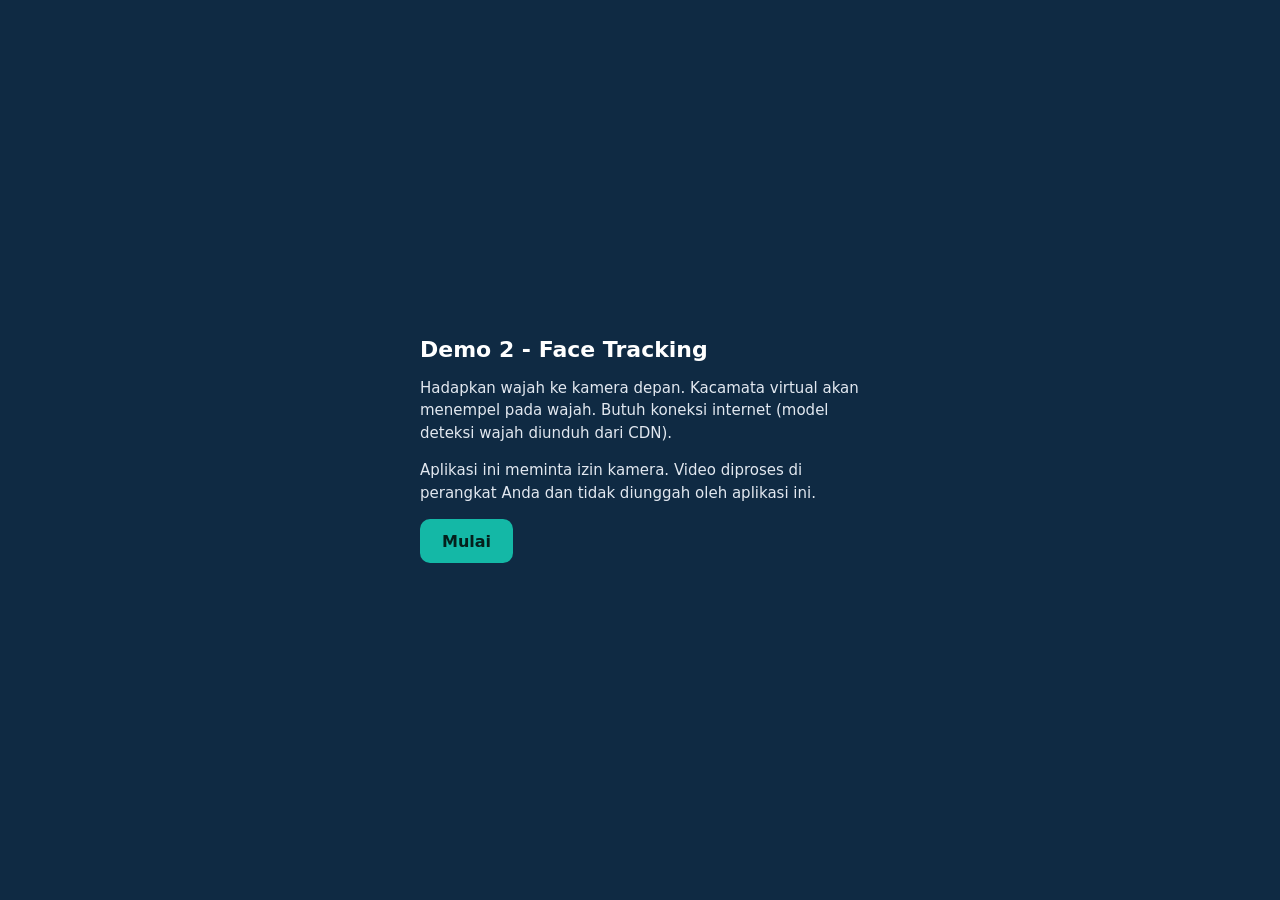
==== tracking-build/face-tracking.html @ 26065249 "prak4: tracking build (image + face tracking)" ====
<!DOCTYPE html>
<html lang="id">
<head>
<meta charset="utf-8">
<meta name="viewport" content="width=device-width, initial-scale=1, viewport-fit=cover">
<title>Demo 2 - Face Tracking</title>
<link rel="stylesheet" href="./src/styles.css">
<script type="importmap">
{ "imports": {
 "three": "./vendor/three/three.module.js",
 "three/addons/": "./vendor/three/addons/"
} }
</script>
</head>
<body>
<div id="bar">
 <a href="./index.html">&larr; Menu</a>
 <span id="status" data-state="idle">Belum dimulai</span>
</div>
<div id="container"></div>
<div id="info">Belum ada informasi.</div>
<div id="consent"><div class="card">
<h1>Demo 2 - Face Tracking</h1>
<p>Hadapkan wajah ke kamera depan.
 Kacamata virtual akan menempel pada wajah.
 Butuh koneksi internet (model deteksi wajah diunduh dari CDN).</p>
<p>Aplikasi ini meminta izin kamera. Video diproses di perangkat Anda
 dan tidak diunggah oleh aplikasi ini.</p>
<button id="startBtn">Mulai</button>
</div></div>
<script type="module" src="./src/face-demo.js"></script>
</body>
</html>
---- tracking-build/src/styles.css ----
*{box-sizing:border-box}
html,body {
 margin:0;
 height:100%;
 font-family:system-ui,Segoe UI,Roboto,sans-serif;
 background:#0f2a43;
 color:#fff;
}
#container{position:fixed;inset:0;overflow:hidden}
#bar {
 position:fixed;
 top:0;
 left:0;
 right:0;
 z-index:5;
 display:flex;
 gap:8px;
 align-items:center;
 padding:8px 10px;
 background:rgba(15,42,67,.82);
}
#bar a{color:#8fd3c9;text-decoration:none;font-size:14px}
#status {
 flex:1;
 font-size:14px;
 font-weight:600;
 text-align:right;
}
#status[data-state="idle"]{color:#cbd5e1}
#status[data-state="searching"]{color:#fbbf24}
#status[data-state="found"]{color:#34d399}
#status[data-state="error"]{color:#f87171}
#info {
 position:fixed;
 left:0;
 right:0;
 bottom:0;
 z-index:5;
 padding:8px 12px;
 font-size:12px;
 background:rgba(15,42,67,.82);
 color:#cbd5e1;
}
#consent {
 position:fixed;
 inset:0;
 z-index:10;
 display:flex;
 align-items:center;
 justify-content:center;
 padding:20px;
 background:#0f2a43;
}
#consent .card{max-width:440px}
#consent h1{font-size:22px;margin:0 0 10px}
#consent p{line-height:1.5;font-size:15px;color:#e2e8f0}
button {
 font:inherit;
 font-weight:700;
 padding:12px 22px;
 border:0;
 border-radius:10px;
 background:#14b8a6;
 color:#04201c;
 cursor:pointer;
 min-height:44px;
}
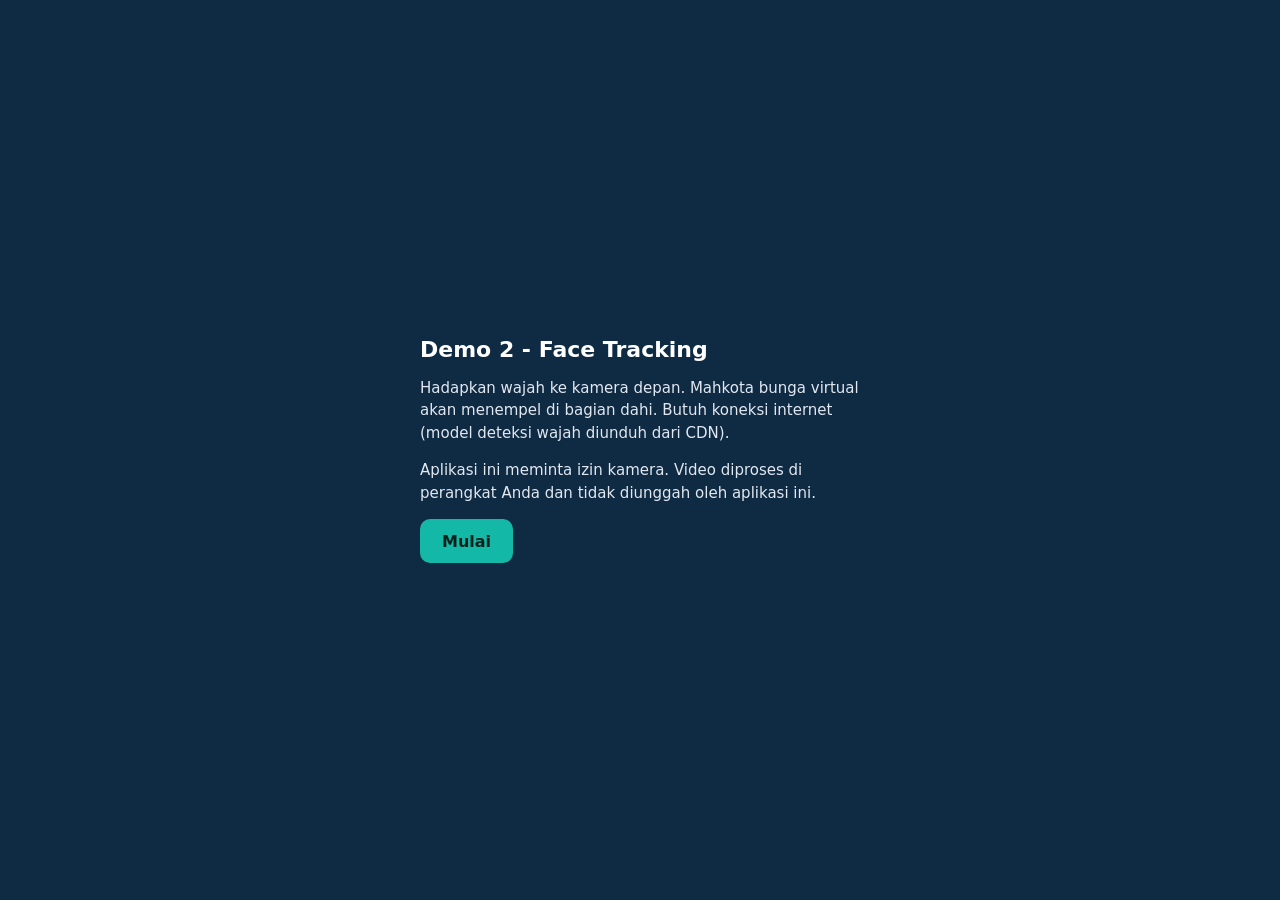
==== commit 0287cde1: "prak4 : menggunakan target sendiri dan mahkotta bunga" ====
--- a/tracking-build/face-tracking.html
+++ b/tracking-build/face-tracking.html
@@ -22,7 +22,7 @@
 <div id="consent"><div class="card">
 <h1>Demo 2 - Face Tracking</h1>
 <p>Hadapkan wajah ke kamera depan.
- Kacamata virtual akan menempel pada wajah.
+ Mahkota bunga virtual akan menempel di bagian dahi.
  Butuh koneksi internet (model deteksi wajah diunduh dari CDN).</p>
 <p>Aplikasi ini meminta izin kamera. Video diproses di perangkat Anda
  dan tidak diunggah oleh aplikasi ini.</p>
